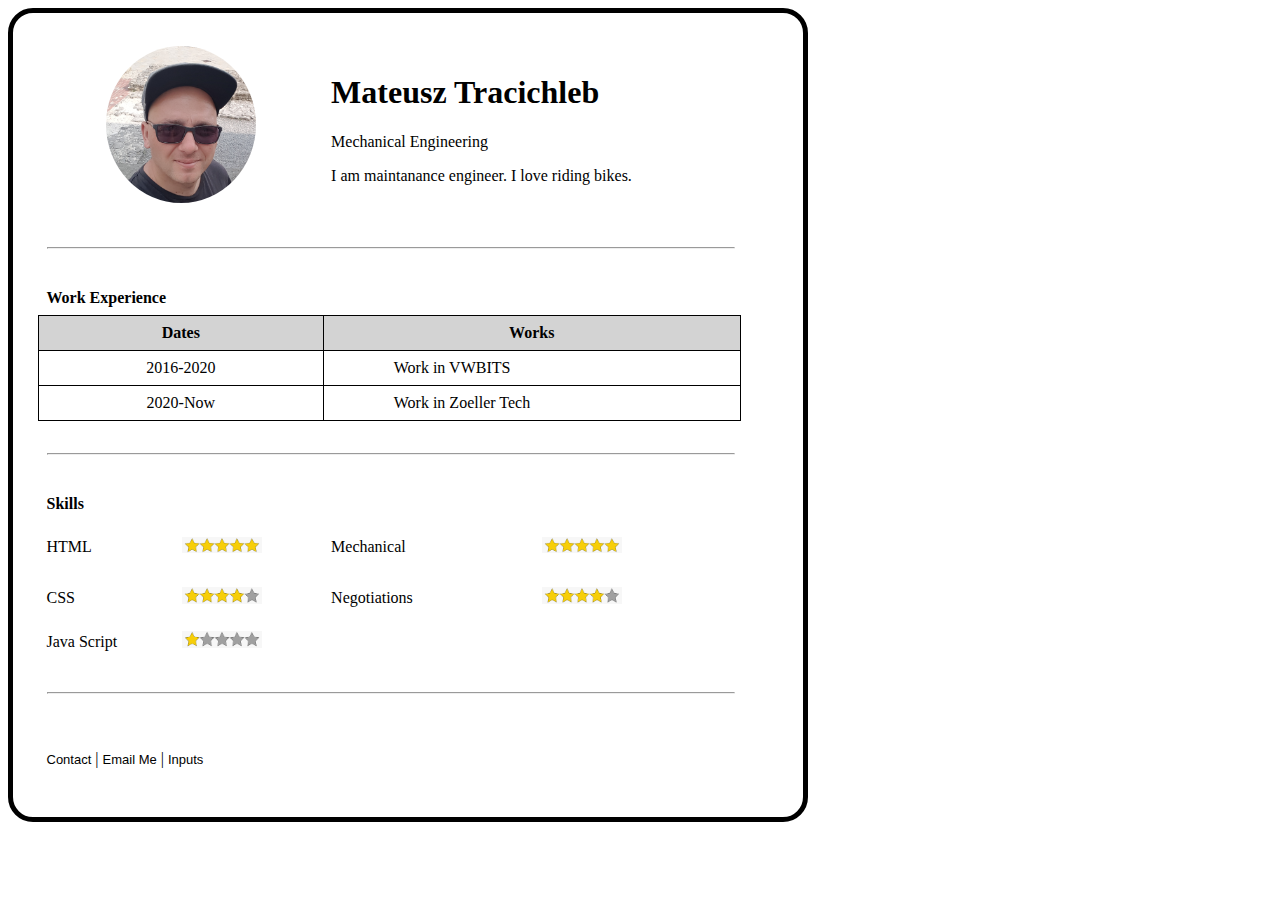
==== index.html @ e74fb5d8 "Add files for the first webpage" ====
<!DOCTYPE html>
<html lang="en">
  <head>
    <meta charset="UTF-8" />
    <meta http-equiv="X-UA-Compatible" content="IE=edge" />
    <meta name="viewport" content="width=device-width, initial-scale=1.0" />
    <title>Document</title>
    <link rel="stylesheet" href="style.css" />
  </head>
  <body>
    <div>
      <table>
        <thead>
          <tr>
            <td colspan="2" class="td_me">
              <img src="images/me.png" alt="Its me" class="me" />
            </td>
            <td colspan="2">
              <h1>Mateusz Tracichleb</h1>
              <p>Mechanical Engineering</p>
              <p>I am maintanance engineer. I love riding bikes.</p>
            </td>
          </tr>
          <tr>
            <td colspan="4" class="td_hr"><hr width="100%" /></td>
          </tr>
        </thead>
        <tbody>
          <th colspan="4" class="th_we">Work Experience</th>
          <tr>
            <th colspan="2" class="th_1">Dates</th>
            <th colspan="2" class="th_1">Works</th>
          </tr>
          <tr>
            <td colspan="2" class="td_1">2016-2020</td>
            <td colspan="2" class="td_2">Work in VWBITS</td>
          </tr>
          <tr>
            <td colspan="2" class="td_1">2020-Now</td>
            <td colspan="2" class="td_2">Work in Zoeller Tech</td>
          </tr>
          <tr>
            <td colspan="4" class="td_hr"><hr width="100%" /></td>
          </tr>
          <th colspan="4" class="th_s">Skills</th>

          <tr>
            <td class="td_s1">HTML</td>
            <td class="td_s1">
              <img src="images/5s.png" alt="" class="star" />
            </td>
            <td class="td_s1">Mechanical</td>
            <td class="td_s1">
              <img src="images/5s.png" alt="" class="star" />
            </td>
          </tr>
          <tr>
            <td class="td_s1">CSS</td>
            <td class="td_s1">
              <img src="images/4s.png" alt="" class="star" />
            </td>
            <td class="td_s1">Negotiations</td>
            <td class="td_s1">
              <img src="images/4s.png" alt="" class="star" />
            </td>
          </tr>
          <tr>
            <td>Java Script</td>
            <td><img src="images/1s.png" alt="" class="star" /></td>
          </tr>
          <tr>
            <td colspan="4" class="td_hr"><hr width="100%" /></td>
          </tr>
        </tbody>
        <tfoot>
          <tr>
            <td colspan="4">
              <p>
                <a href="contact.html">Contact</a> |
                <a href="mailto:tracichlebmat@gmail.com">Email Me</a> |
                <a href="../inputschallenge/inputs.html">Inputs</a>
              </p>
            </td>
          </tr>
        </tfoot>
      </table>
    </div>
  </body>
</html>
---- style.css ----
body {
    width: 800px;
}
div {
    border: 5px solid black;
    border-radius: 25px;
    padding: 25px;
}
table {
    width: 95%;
    background-color: white;
    border-collapse: collapse;
    border-color: black;
}
td, th {
    padding: 8px;
}
.td_me {
    width: 200px;
    text-align: center;
}
.th_1 {
    background-color: lightgray;
    border-color: black;
    border: 1px solid;
}
.td_1 {
    width: auto;
    background-color: white;
    text-align: center;
    border: 1px solid;
}
.td_2 {
    width: auto;
    background-color: white;
    padding-left: 10%;
    border: 1px solid;
}
.td_s1 {
    height: 35px;
}
.td_hr {
    height: 50px;
}

img.me {
    width: 150px;
    border-radius: 50%;
}
img.star {
    width: 80px;
    height: auto;
}
img.star:hover {
    width: 85px;
    height: auto;
    
}
a:link, a:visited {
    font-family: Verdana, Geneva, Tahoma, sans-serif;
    color: black;
    font-style: normal;
    font-size: small;
    text-decoration: none;
    
}
a:hover, a:active {
    font-family: Verdana, Geneva, Tahoma, sans-serif;
    color: black;
    font-style: normal;
    font-size: small;
    text-decoration: underline;
    
}
.th_we {
    text-align: left;
}
.th_s {
    text-align: left;
}
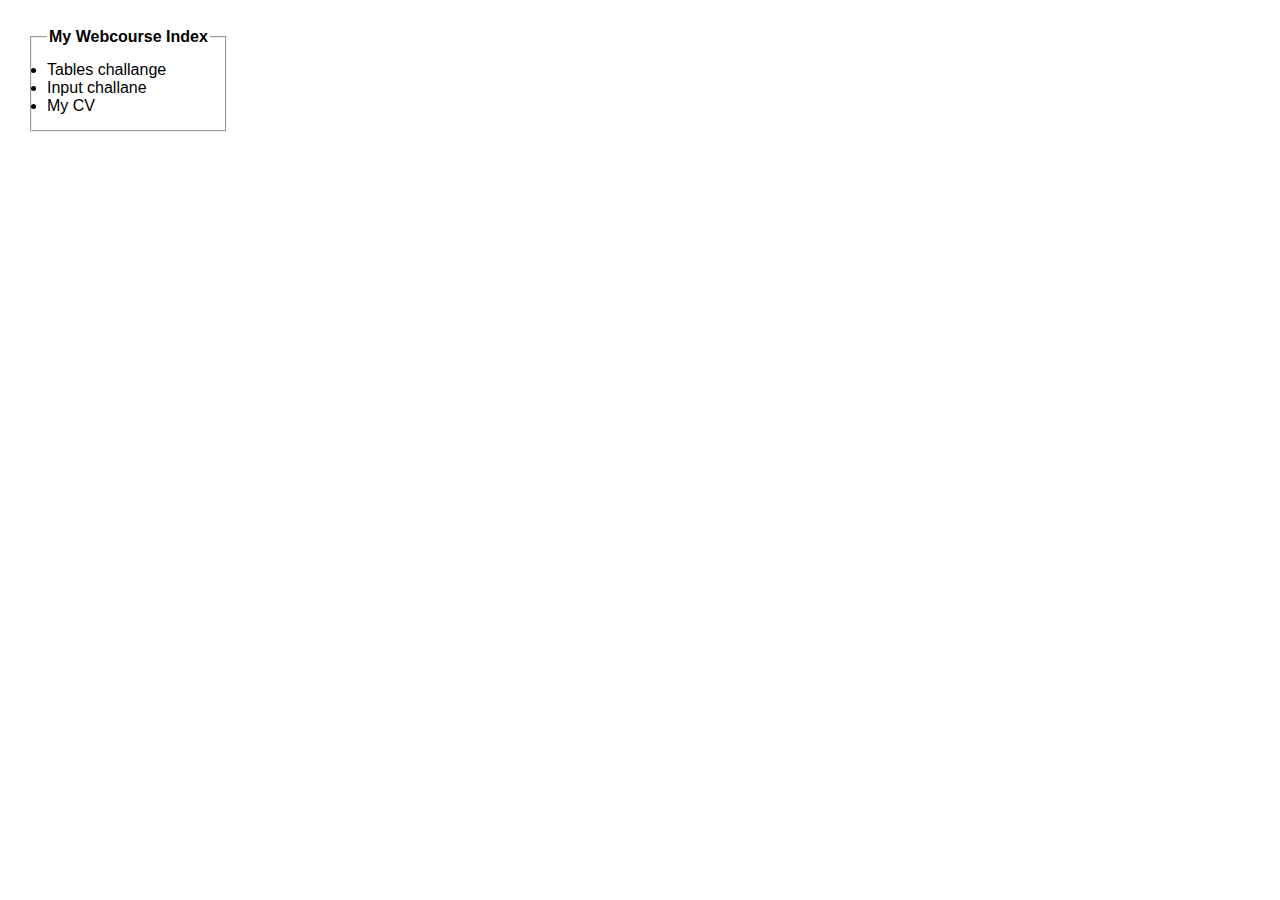
==== commit 89fa31f0: "Replace index.html" ====
--- a/index.html
+++ b/index.html
@@ -4,86 +4,39 @@
     <meta charset="UTF-8" />
     <meta http-equiv="X-UA-Compatible" content="IE=edge" />
     <meta name="viewport" content="width=device-width, initial-scale=1.0" />
-    <title>Document</title>
-    <link rel="stylesheet" href="style.css" />
+    <title>My Webcourse Index</title>
+    <style>
+      body {
+        padding: 20px;
+      }
+      fieldset {
+        width: max-content;
+        padding: 15px;
+        font-family: Verdana, Geneva, Tahoma, sans-serif;
+      }
+      a:link,
+      a:visited {
+        text-decoration: none;
+        color: black;
+      }
+      a:hover,
+      a:active {
+        text-decoration: underline;
+        color: black;
+      }
+      legend {
+        font-weight: bold;
+      }
+    </style>
   </head>
   <body>
-    <div>
-      <table>
-        <thead>
-          <tr>
-            <td colspan="2" class="td_me">
-              <img src="images/me.png" alt="Its me" class="me" />
-            </td>
-            <td colspan="2">
-              <h1>Mateusz Tracichleb</h1>
-              <p>Mechanical Engineering</p>
-              <p>I am maintanance engineer. I love riding bikes.</p>
-            </td>
-          </tr>
-          <tr>
-            <td colspan="4" class="td_hr"><hr width="100%" /></td>
-          </tr>
-        </thead>
-        <tbody>
-          <th colspan="4" class="th_we">Work Experience</th>
-          <tr>
-            <th colspan="2" class="th_1">Dates</th>
-            <th colspan="2" class="th_1">Works</th>
-          </tr>
-          <tr>
-            <td colspan="2" class="td_1">2016-2020</td>
-            <td colspan="2" class="td_2">Work in VWBITS</td>
-          </tr>
-          <tr>
-            <td colspan="2" class="td_1">2020-Now</td>
-            <td colspan="2" class="td_2">Work in Zoeller Tech</td>
-          </tr>
-          <tr>
-            <td colspan="4" class="td_hr"><hr width="100%" /></td>
-          </tr>
-          <th colspan="4" class="th_s">Skills</th>
-
-          <tr>
-            <td class="td_s1">HTML</td>
-            <td class="td_s1">
-              <img src="images/5s.png" alt="" class="star" />
-            </td>
-            <td class="td_s1">Mechanical</td>
-            <td class="td_s1">
-              <img src="images/5s.png" alt="" class="star" />
-            </td>
-          </tr>
-          <tr>
-            <td class="td_s1">CSS</td>
-            <td class="td_s1">
-              <img src="images/4s.png" alt="" class="star" />
-            </td>
-            <td class="td_s1">Negotiations</td>
-            <td class="td_s1">
-              <img src="images/4s.png" alt="" class="star" />
-            </td>
-          </tr>
-          <tr>
-            <td>Java Script</td>
-            <td><img src="images/1s.png" alt="" class="star" /></td>
-          </tr>
-          <tr>
-            <td colspan="4" class="td_hr"><hr width="100%" /></td>
-          </tr>
-        </tbody>
-        <tfoot>
-          <tr>
-            <td colspan="4">
-              <p>
-                <a href="contact.html">Contact</a> |
-                <a href="mailto:tracichlebmat@gmail.com">Email Me</a> |
-                <a href="../inputschallenge/inputs.html">Inputs</a>
-              </p>
-            </td>
-          </tr>
-        </tfoot>
-      </table>
-    </div>
+    <fieldset>
+      <legend>My Webcourse Index</legend>
+      <div>
+        <li><a href="">Tables challange</a></li>
+        <li><a href="">Input challane</a></li>
+        <li><a href="">My CV</a></li>
+      </div>
+    </fieldset>
   </body>
 </html>
